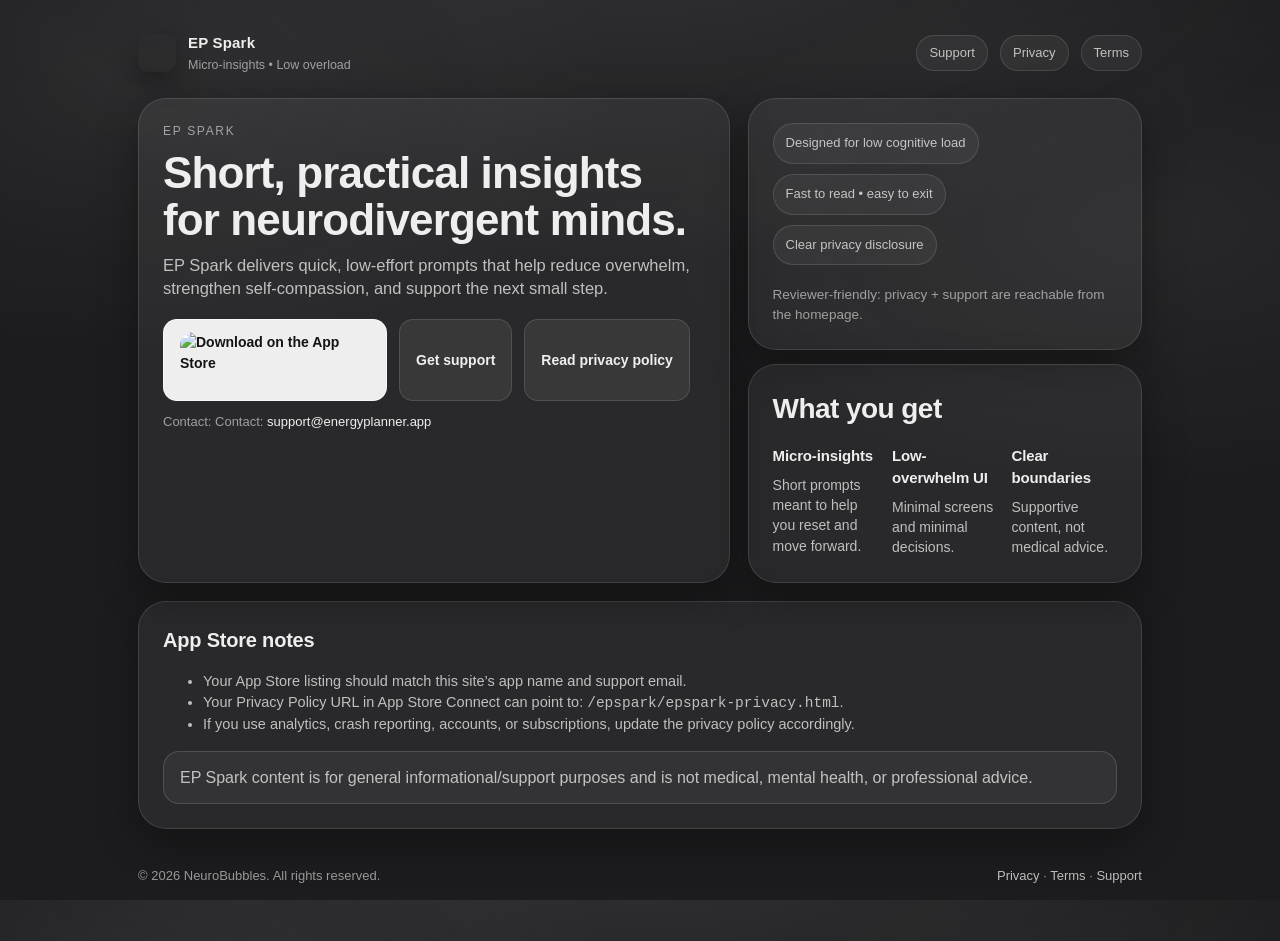
==== index.html @ 595211f0 "Update index.html" ====
<!doctype html>
<html lang="en">
<head>
  <meta charset="utf-8" />
  <meta name="viewport" content="width=device-width,initial-scale=1" />
  <title>EP Spark</title>

  <meta name="description" content="EP Spark delivers short, practical insights designed to reduce overwhelm and support sustainable momentum for neurodivergent minds." />
  <meta property="og:title" content="EP Spark" />
  <meta property="og:description" content="Short, practical insights for neurodivergent minds." />
  <meta property="og:type" content="website" />

  <!-- IMPORTANT: all assets live in /epspark/ -->
  <link rel="icon" href="epspark/favicon.ico" type="image/x-icon">
  <link rel="manifest" href="epspark/site.webmanifest">
  <link rel="stylesheet" href="epspark/styles.css" />
</head>

<body>
  <div class="container">

    <header class="nav">
      <div class="brand">
        <!-- Use SVG or PNG, whichever you have -->
        <img src="epspark/assets/epspark-icon.svg" alt="EP Spark icon">
        <div class="brand-title">
          <strong>EP Spark</strong>
          <span>Micro-insights • Low overload</span>
        </div>
      </div>

      <nav class="nav-links" aria-label="Primary">
        <a class="chip" href="epspark/epspark-support.html">Support</a>
        <a class="chip" href="epspark/epspark-privacy.html">Privacy</a>
        <a class="chip" href="epspark/epspark-terms.html">Terms</a>
      </nav>
    </header>

    <main class="hero">
      <section class="card">
        <div class="card-inner">
          <div class="h-eyebrow">EP Spark</div>
          <h1 class="h-title">Short, practical insights for neurodivergent minds.</h1>
          <p class="h-subtitle">
            EP Spark delivers quick, low-effort prompts that help reduce overwhelm, strengthen self-compassion, and support the next small step.
          </p>

          <div class="actions">
            <a class="btn primary" href="APPSTORE_URL_HERE" aria-label="Download EP Spark">
              <img src="epspark/assets/appstore-badge.svg" alt="Download on the App Store" style="width:190px;height:56px;border-radius:14px;">
            </a>

            <a class="btn" href="epspark/epspark-support.html">Get support</a>
            <a class="btn" href="epspark/epspark-privacy.html">Read privacy policy</a>
          </div>

          <div class="kicker">
            Contact: Contact: <a href="mailto:support@energyplanner.app?subject=%5BEP%20Spark%5D%20Contact">support@energyplanner.app</a>
          </div>
        </div>
      </section>

      <aside class="side">
        <section class="card">
          <div class="card-inner stat">
            <div class="pill">Designed for low cognitive load</div>
            <div class="pill">Fast to read • easy to exit</div>
            <div class="pill">Clear privacy disclosure</div>
            <p class="small" style="margin:10px 0 0;">
              Reviewer-friendly: privacy + support are reachable from the homepage.
            </p>
          </div>
        </section>

        <section class="card">
          <div class="card-inner">
            <h2 class="page-title" style="margin:0 0 6px;">What you get</h2>
            <div class="grid">
              <div class="feature">
                <h3>Micro-insights</h3>
                <p>Short prompts meant to help you reset and move forward.</p>
              </div>
              <div class="feature">
                <h3>Low-overwhelm UI</h3>
                <p>Minimal screens and minimal decisions.</p>
              </div>
              <div class="feature">
                <h3>Clear boundaries</h3>
                <p>Supportive content, not medical advice.</p>
              </div>
            </div>
          </div>
        </section>
      </aside>
    </main>

    <section class="section card">
      <div class="card-inner">
        <h2>App Store notes</h2>
        <ul>
          <li>Your App Store listing should match this site’s app name and support email.</li>
          <li>Your Privacy Policy URL in App Store Connect can point to: <code>/epspark/epspark-privacy.html</code>.</li>
          <li>If you use analytics, crash reporting, accounts, or subscriptions, update the privacy policy accordingly.</li>
        </ul>

        <div class="notice">
          EP Spark content is for general informational/support purposes and is not medical, mental health, or professional advice.
        </div>
      </div>
    </section>

    <footer class="footer">
      <div>© <span id="y"></span> NeuroBubbles. All rights reserved.</div>
      <div>
        <a href="epspark/epspark-privacy.html">Privacy</a> ·
        <a href="epspark/epspark-terms.html">Terms</a> ·
        <a href="epspark/epspark-support.html">Support</a>
      </div>
    </footer>

  </div>

  <script>
    document.getElementById("y").textContent = new Date().getFullYear();
  </script>
</body>
</html>
---- epspark/styles.css ----
:root{
  --bg: #1C1C1E;
  --panel: rgba(255,255,255,0.06);
  --panel2: rgba(255,255,255,0.10);
  --stroke: rgba(255,255,255,0.12);
  --text: rgba(255,255,255,0.92);
  --muted: rgba(255,255,255,0.70);
  --faint: rgba(255,255,255,0.55);
  --link: rgba(255,255,255,0.92);
  --shadow: 0 12px 40px rgba(0,0,0,0.35);
  --radius: 18px;
  --radius2: 28px;
  --maxw: 1040px;
  --focus: rgba(142, 190, 255, 0.7);
}

*{ box-sizing: border-box; }
html, body{ height: 100%; }

body{
  margin: 0;
  background:
    radial-gradient(1200px 600px at 50% -100px, rgba(255,255,255,0.10), rgba(255,255,255,0) 60%),
    radial-gradient(900px 480px at 10% 10%, rgba(255,255,255,0.06), rgba(255,255,255,0) 55%),
    radial-gradient(900px 480px at 90% 25%, rgba(255,255,255,0.05), rgba(255,255,255,0) 55%),
    var(--bg);
  color: var(--text);
  font-family: ui-sans-serif, -apple-system, BlinkMacSystemFont, "Segoe UI", Roboto, Helvetica, Arial, "Apple Color Emoji","Segoe UI Emoji";
  line-height: 1.45;
}

a{ color: var(--link); text-decoration: none; }
a:hover{ text-decoration: underline; }
a:focus-visible, button:focus-visible{
  outline: 3px solid var(--focus);
  outline-offset: 2px;
  border-radius: 10px;
}

.container{
  max-width: var(--maxw);
  margin: 0 auto;
  padding: 22px 18px 56px;
}

.nav{
  display: flex;
  gap: 14px;
  justify-content: space-between;
  align-items: center;
  padding: 10px 0 18px;
}

.brand{
  display: flex;
  gap: 12px;
  align-items: center;
  min-width: 220px;
}

.brand img{
  width: 38px;
  height: 38px;
  border-radius: 10px;
  box-shadow: 0 10px 28px rgba(0,0,0,0.30);
}

.brand-title{
  display: flex;
  flex-direction: column;
  gap: 2px;
}

.brand-title strong{
  font-size: 15px;
  letter-spacing: 0.2px;
}
.brand-title span{
  font-size: 12.5px;
  color: var(--faint);
}

.nav-links{
  display: flex;
  gap: 12px;
  flex-wrap: wrap;
  justify-content: flex-end;
}

.chip{
  display: inline-flex;
  align-items: center;
  justify-content: center;
  padding: 8px 12px;
  background: rgba(255,255,255,0.05);
  border: 1px solid var(--stroke);
  border-radius: 999px;
  color: var(--muted);
  text-decoration: none;
  font-size: 13px;
}
.chip:hover{
  background: rgba(255,255,255,0.08);
  text-decoration: none;
  color: var(--text);
}

.hero{
  display: grid;
  grid-template-columns: 1.2fr 0.8fr;
  gap: 18px;
  align-items: stretch;
  margin-top: 6px;
}

.card{
  background: var(--panel);
  border: 1px solid var(--stroke);
  border-radius: var(--radius2);
  box-shadow: var(--shadow);
  overflow: hidden;
}

.card-inner{
  padding: 24px;
}

.h-eyebrow{
  font-size: 12px;
  letter-spacing: 0.14em;
  text-transform: uppercase;
  color: var(--faint);
}

.h-title{
  margin: 10px 0 10px;
  font-size: 44px;
  line-height: 1.06;
  letter-spacing: -0.02em;
}

.h-subtitle{
  margin: 0 0 18px;
  color: var(--muted);
  font-size: 16.5px;
  max-width: 64ch;
}

.actions{
  display: flex;
  gap: 12px;
  flex-wrap: wrap;
  margin-top: 18px;
}

.btn{
  display: inline-flex;
  align-items: center;
  gap: 10px;
  padding: 12px 16px;
  border-radius: 14px;
  border: 1px solid var(--stroke);
  background: rgba(255,255,255,0.07);
  color: var(--text);
  text-decoration: none;
  font-weight: 600;
  font-size: 14px;
}
.btn:hover{
  background: rgba(255,255,255,0.10);
  text-decoration: none;
}
.btn.primary{
  background: rgba(255,255,255,0.92);
  color: #141414;
  border-color: rgba(255,255,255,0.6);
}
.btn.primary:hover{
  background: rgba(255,255,255,0.98);
}

.kicker{
  margin-top: 12px;
  font-size: 13px;
  color: var(--faint);
}

.side{
  display: grid;
  gap: 14px;
}

.stat{
  display: grid;
  gap: 10px;
}

.pill{
  display: inline-flex;
  align-items: center;
  gap: 8px;
  font-size: 13px;
  padding: 10px 12px;
  border-radius: 999px;
  border: 1px solid var(--stroke);
  background: rgba(255,255,255,0.05);
  color: var(--muted);
  width: fit-content;
}

.grid{
  display: grid;
  grid-template-columns: repeat(3, 1fr);
  gap: 14px;
  margin-top: 16px;
}

.feature h3{
  margin: 0 0 8px;
  font-size: 15px;
  letter-spacing: -0.01em;
}
.feature p{
  margin: 0;
  color: var(--muted);
  font-size: 14px;
}

.section{
  margin-top: 18px;
}

.section h2{
  margin: 0 0 8px;
  font-size: 20px;
  letter-spacing: -0.01em;
}

.section p, .section li{
  color: var(--muted);
  font-size: 14.5px;
}

.hr{
  height: 1px;
  background: rgba(255,255,255,0.12);
  margin: 18px 0;
}

.footer{
  margin-top: 22px;
  padding-top: 16px;
  color: var(--faint);
  font-size: 13px;
  display: flex;
  flex-wrap: wrap;
  gap: 10px;
  justify-content: space-between;
  align-items: center;
}

.footer a{ color: var(--muted); }
.footer a:hover{ color: var(--text); }

.page-title{
  margin: 18px 0 8px;
  font-size: 28px;
  letter-spacing: -0.02em;
}

.small{
  font-size: 13.5px;
  color: var(--faint);
}

.notice{
  padding: 14px 16px;
  border-radius: 16px;
  border: 1px solid rgba(255,255,255,0.14);
  background: rgba(255,255,255,0.05);
  color: var(--muted);
}

@media (max-width: 900px){
  .hero{ grid-template-columns: 1fr; }
  .grid{ grid-template-columns: 1fr; }
  .h-title{ font-size: 38px; }
}
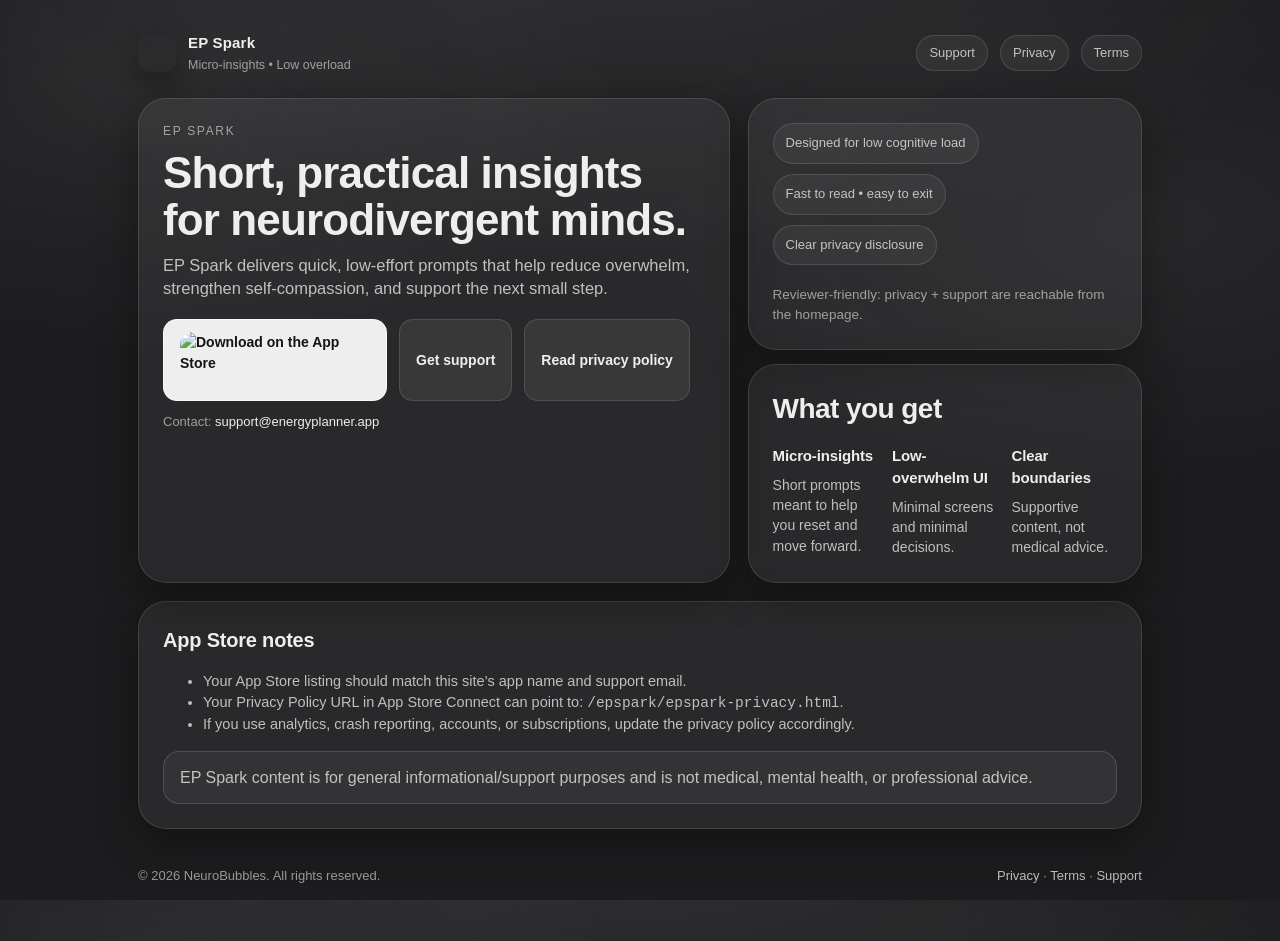
==== commit d942a0c2: "Update index.html" ====
--- a/index.html
+++ b/index.html
@@ -10,10 +10,10 @@
   <meta property="og:description" content="Short, practical insights for neurodivergent minds." />
   <meta property="og:type" content="website" />
 
-  <!-- IMPORTANT: all assets live in /epspark/ -->
-  <link rel="icon" href="epspark/favicon.ico" type="image/x-icon">
-  <link rel="manifest" href="epspark/site.webmanifest">
-  <link rel="stylesheet" href="epspark/styles.css" />
+  <!-- Assets live in /assets -->
+  <link rel="icon" href="favicon.ico" type="image/x-icon">
+  <link rel="manifest" href="site.webmanifest">
+  <link rel="stylesheet" href="styles.css">
 </head>
 
 <body>
@@ -22,7 +22,7 @@
     <header class="nav">
       <div class="brand">
         <!-- Use SVG or PNG, whichever you have -->
-        <img src="epspark/assets/epspark-icon.svg" alt="EP Spark icon">
+        <img src="assets/epspark-icon.svg" alt="EP Spark icon">
         <div class="brand-title">
           <strong>EP Spark</strong>
           <span>Micro-insights • Low overload</span>
@@ -30,9 +30,9 @@
       </div>
 
       <nav class="nav-links" aria-label="Primary">
-        <a class="chip" href="epspark/epspark-support.html">Support</a>
-        <a class="chip" href="epspark/epspark-privacy.html">Privacy</a>
-        <a class="chip" href="epspark/epspark-terms.html">Terms</a>
+        <a class="chip" href="epspark-support.html">Support</a>
+        <a class="chip" href="epspark-privacy.html">Privacy</a>
+        <a class="chip" href="epspark-terms.html">Terms</a>
       </nav>
     </header>
 
@@ -55,7 +55,7 @@
           </div>
 
           <div class="kicker">
-            Contact: Contact: <a href="mailto:support@energyplanner.app?subject=%5BEP%20Spark%5D%20Contact">support@energyplanner.app</a>
+            Contact: <a href="mailto:support@energyplanner.app?subject=%5BEP%20Spark%5D%20Contact">support@energyplanner.app</a>
           </div>
         </div>
       </section>
--- a/styles.css
+++ b/styles.css
@@ -0,0 +1,288 @@
+:root{
+  --bg: #1C1C1E;
+  --panel: rgba(255,255,255,0.06);
+  --panel2: rgba(255,255,255,0.10);
+  --stroke: rgba(255,255,255,0.12);
+  --text: rgba(255,255,255,0.92);
+  --muted: rgba(255,255,255,0.70);
+  --faint: rgba(255,255,255,0.55);
+  --link: rgba(255,255,255,0.92);
+  --shadow: 0 12px 40px rgba(0,0,0,0.35);
+  --radius: 18px;
+  --radius2: 28px;
+  --maxw: 1040px;
+  --focus: rgba(142, 190, 255, 0.7);
+}
+
+*{ box-sizing: border-box; }
+html, body{ height: 100%; }
+
+body{
+  margin: 0;
+  background:
+    radial-gradient(1200px 600px at 50% -100px, rgba(255,255,255,0.10), rgba(255,255,255,0) 60%),
+    radial-gradient(900px 480px at 10% 10%, rgba(255,255,255,0.06), rgba(255,255,255,0) 55%),
+    radial-gradient(900px 480px at 90% 25%, rgba(255,255,255,0.05), rgba(255,255,255,0) 55%),
+    var(--bg);
+  color: var(--text);
+  font-family: ui-sans-serif, -apple-system, BlinkMacSystemFont, "Segoe UI", Roboto, Helvetica, Arial, "Apple Color Emoji","Segoe UI Emoji";
+  line-height: 1.45;
+}
+
+a{ color: var(--link); text-decoration: none; }
+a:hover{ text-decoration: underline; }
+a:focus-visible, button:focus-visible{
+  outline: 3px solid var(--focus);
+  outline-offset: 2px;
+  border-radius: 10px;
+}
+
+.container{
+  max-width: var(--maxw);
+  margin: 0 auto;
+  padding: 22px 18px 56px;
+}
+
+.nav{
+  display: flex;
+  gap: 14px;
+  justify-content: space-between;
+  align-items: center;
+  padding: 10px 0 18px;
+}
+
+.brand{
+  display: flex;
+  gap: 12px;
+  align-items: center;
+  min-width: 220px;
+}
+
+.brand img{
+  width: 38px;
+  height: 38px;
+  border-radius: 10px;
+  box-shadow: 0 10px 28px rgba(0,0,0,0.30);
+}
+
+.brand-title{
+  display: flex;
+  flex-direction: column;
+  gap: 2px;
+}
+
+.brand-title strong{
+  font-size: 15px;
+  letter-spacing: 0.2px;
+}
+.brand-title span{
+  font-size: 12.5px;
+  color: var(--faint);
+}
+
+.nav-links{
+  display: flex;
+  gap: 12px;
+  flex-wrap: wrap;
+  justify-content: flex-end;
+}
+
+.chip{
+  display: inline-flex;
+  align-items: center;
+  justify-content: center;
+  padding: 8px 12px;
+  background: rgba(255,255,255,0.05);
+  border: 1px solid var(--stroke);
+  border-radius: 999px;
+  color: var(--muted);
+  text-decoration: none;
+  font-size: 13px;
+}
+.chip:hover{
+  background: rgba(255,255,255,0.08);
+  text-decoration: none;
+  color: var(--text);
+}
+
+.hero{
+  display: grid;
+  grid-template-columns: 1.2fr 0.8fr;
+  gap: 18px;
+  align-items: stretch;
+  margin-top: 6px;
+}
+
+.card{
+  background: var(--panel);
+  border: 1px solid var(--stroke);
+  border-radius: var(--radius2);
+  box-shadow: var(--shadow);
+  overflow: hidden;
+}
+
+.card-inner{
+  padding: 24px;
+}
+
+.h-eyebrow{
+  font-size: 12px;
+  letter-spacing: 0.14em;
+  text-transform: uppercase;
+  color: var(--faint);
+}
+
+.h-title{
+  margin: 10px 0 10px;
+  font-size: 44px;
+  line-height: 1.06;
+  letter-spacing: -0.02em;
+}
+
+.h-subtitle{
+  margin: 0 0 18px;
+  color: var(--muted);
+  font-size: 16.5px;
+  max-width: 64ch;
+}
+
+.actions{
+  display: flex;
+  gap: 12px;
+  flex-wrap: wrap;
+  margin-top: 18px;
+}
+
+.btn{
+  display: inline-flex;
+  align-items: center;
+  gap: 10px;
+  padding: 12px 16px;
+  border-radius: 14px;
+  border: 1px solid var(--stroke);
+  background: rgba(255,255,255,0.07);
+  color: var(--text);
+  text-decoration: none;
+  font-weight: 600;
+  font-size: 14px;
+}
+.btn:hover{
+  background: rgba(255,255,255,0.10);
+  text-decoration: none;
+}
+.btn.primary{
+  background: rgba(255,255,255,0.92);
+  color: #141414;
+  border-color: rgba(255,255,255,0.6);
+}
+.btn.primary:hover{
+  background: rgba(255,255,255,0.98);
+}
+
+.kicker{
+  margin-top: 12px;
+  font-size: 13px;
+  color: var(--faint);
+}
+
+.side{
+  display: grid;
+  gap: 14px;
+}
+
+.stat{
+  display: grid;
+  gap: 10px;
+}
+
+.pill{
+  display: inline-flex;
+  align-items: center;
+  gap: 8px;
+  font-size: 13px;
+  padding: 10px 12px;
+  border-radius: 999px;
+  border: 1px solid var(--stroke);
+  background: rgba(255,255,255,0.05);
+  color: var(--muted);
+  width: fit-content;
+}
+
+.grid{
+  display: grid;
+  grid-template-columns: repeat(3, 1fr);
+  gap: 14px;
+  margin-top: 16px;
+}
+
+.feature h3{
+  margin: 0 0 8px;
+  font-size: 15px;
+  letter-spacing: -0.01em;
+}
+.feature p{
+  margin: 0;
+  color: var(--muted);
+  font-size: 14px;
+}
+
+.section{
+  margin-top: 18px;
+}
+
+.section h2{
+  margin: 0 0 8px;
+  font-size: 20px;
+  letter-spacing: -0.01em;
+}
+
+.section p, .section li{
+  color: var(--muted);
+  font-size: 14.5px;
+}
+
+.hr{
+  height: 1px;
+  background: rgba(255,255,255,0.12);
+  margin: 18px 0;
+}
+
+.footer{
+  margin-top: 22px;
+  padding-top: 16px;
+  color: var(--faint);
+  font-size: 13px;
+  display: flex;
+  flex-wrap: wrap;
+  gap: 10px;
+  justify-content: space-between;
+  align-items: center;
+}
+
+.footer a{ color: var(--muted); }
+.footer a:hover{ color: var(--text); }
+
+.page-title{
+  margin: 18px 0 8px;
+  font-size: 28px;
+  letter-spacing: -0.02em;
+}
+
+.small{
+  font-size: 13.5px;
+  color: var(--faint);
+}
+
+.notice{
+  padding: 14px 16px;
+  border-radius: 16px;
+  border: 1px solid rgba(255,255,255,0.14);
+  background: rgba(255,255,255,0.05);
+  color: var(--muted);
+}
+
+@media (max-width: 900px){
+  .hero{ grid-template-columns: 1fr; }
+  .grid{ grid-template-columns: 1fr; }
+  .h-title{ font-size: 38px; }
+}
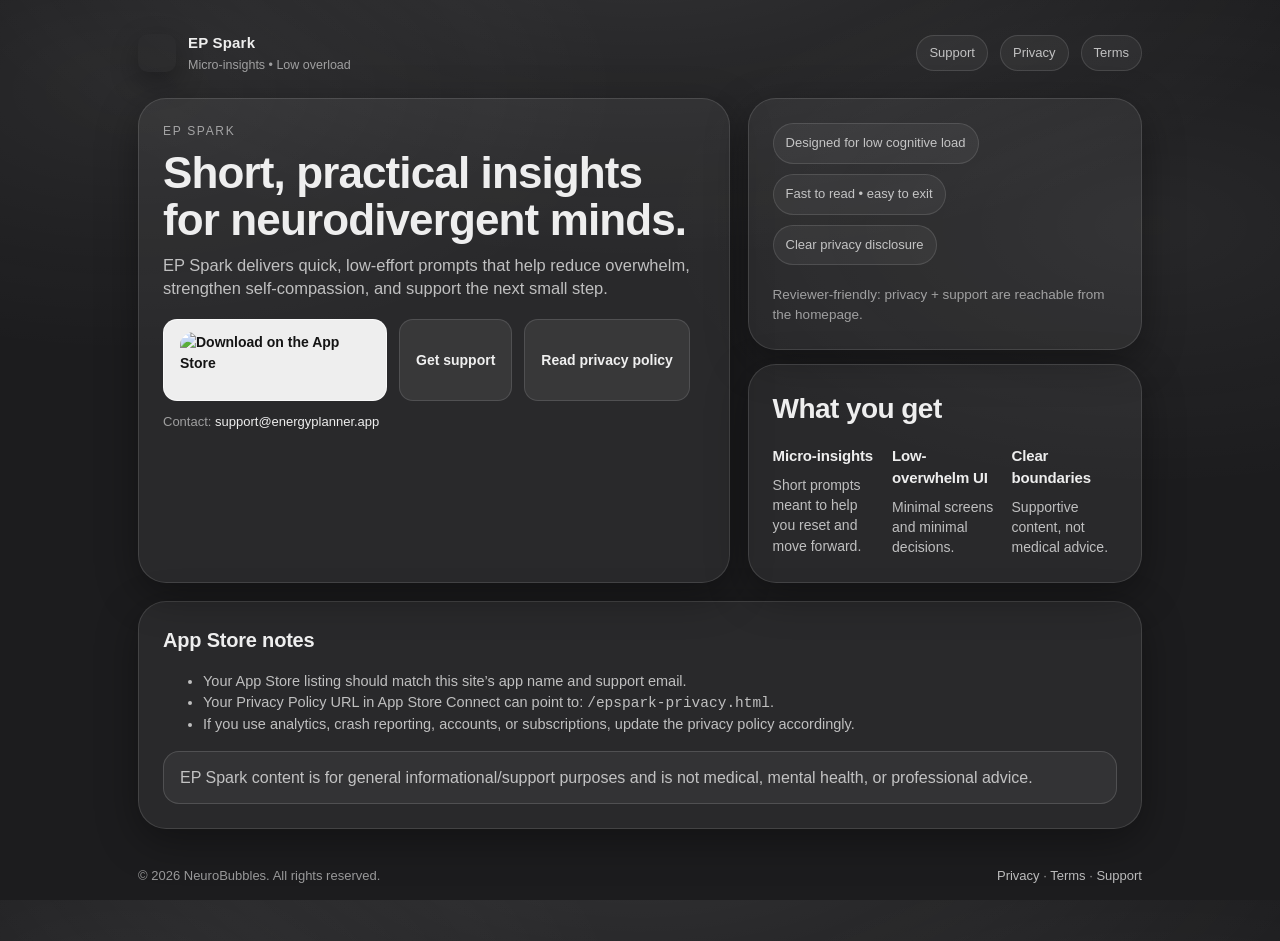
==== commit 041e78dd: "Update index.html" ====
--- a/index.html
+++ b/index.html
@@ -47,11 +47,11 @@
 
           <div class="actions">
             <a class="btn primary" href="APPSTORE_URL_HERE" aria-label="Download EP Spark">
-              <img src="epspark/assets/appstore-badge.svg" alt="Download on the App Store" style="width:190px;height:56px;border-radius:14px;">
+              <img src="assets/appstore-badge.svg" alt="Download on the App Store" style="width:190px;height:56px;border-radius:14px;">
             </a>
 
-            <a class="btn" href="epspark/epspark-support.html">Get support</a>
-            <a class="btn" href="epspark/epspark-privacy.html">Read privacy policy</a>
+            <a class="btn" href="epspark-support.html">Get support</a>
+            <a class="btn" href="epspark-privacy.html">Read privacy policy</a>
           </div>
 
           <div class="kicker">
@@ -99,7 +99,7 @@
         <h2>App Store notes</h2>
         <ul>
           <li>Your App Store listing should match this site’s app name and support email.</li>
-          <li>Your Privacy Policy URL in App Store Connect can point to: <code>/epspark/epspark-privacy.html</code>.</li>
+          <li>Your Privacy Policy URL in App Store Connect can point to: <code>/epspark-privacy.html</code>.</li>
           <li>If you use analytics, crash reporting, accounts, or subscriptions, update the privacy policy accordingly.</li>
         </ul>
 
@@ -112,9 +112,9 @@
     <footer class="footer">
       <div>© <span id="y"></span> NeuroBubbles. All rights reserved.</div>
       <div>
-        <a href="epspark/epspark-privacy.html">Privacy</a> ·
-        <a href="epspark/epspark-terms.html">Terms</a> ·
-        <a href="epspark/epspark-support.html">Support</a>
+        <a href="epspark-privacy.html">Privacy</a> ·
+        <a href="epspark-terms.html">Terms</a> ·
+        <a href="epspark-support.html">Support</a>
       </div>
     </footer>
 
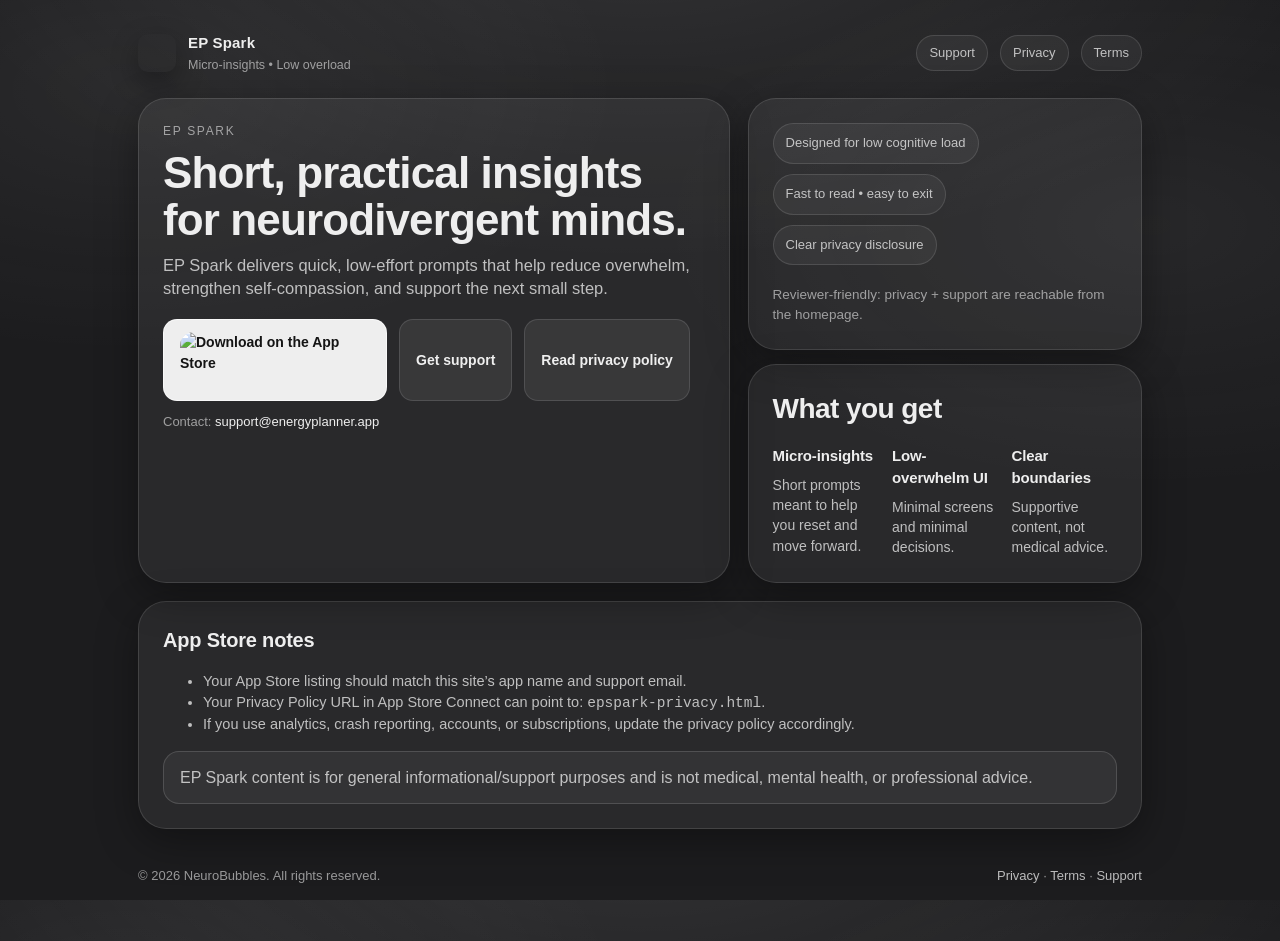
==== commit c8e992a7: "Update index.html" ====
--- a/index.html
+++ b/index.html
@@ -99,7 +99,7 @@
         <h2>App Store notes</h2>
         <ul>
           <li>Your App Store listing should match this site’s app name and support email.</li>
-          <li>Your Privacy Policy URL in App Store Connect can point to: <code>/epspark-privacy.html</code>.</li>
+          <li>Your Privacy Policy URL in App Store Connect can point to: <code>epspark-privacy.html</code>.</li>
           <li>If you use analytics, crash reporting, accounts, or subscriptions, update the privacy policy accordingly.</li>
         </ul>
 
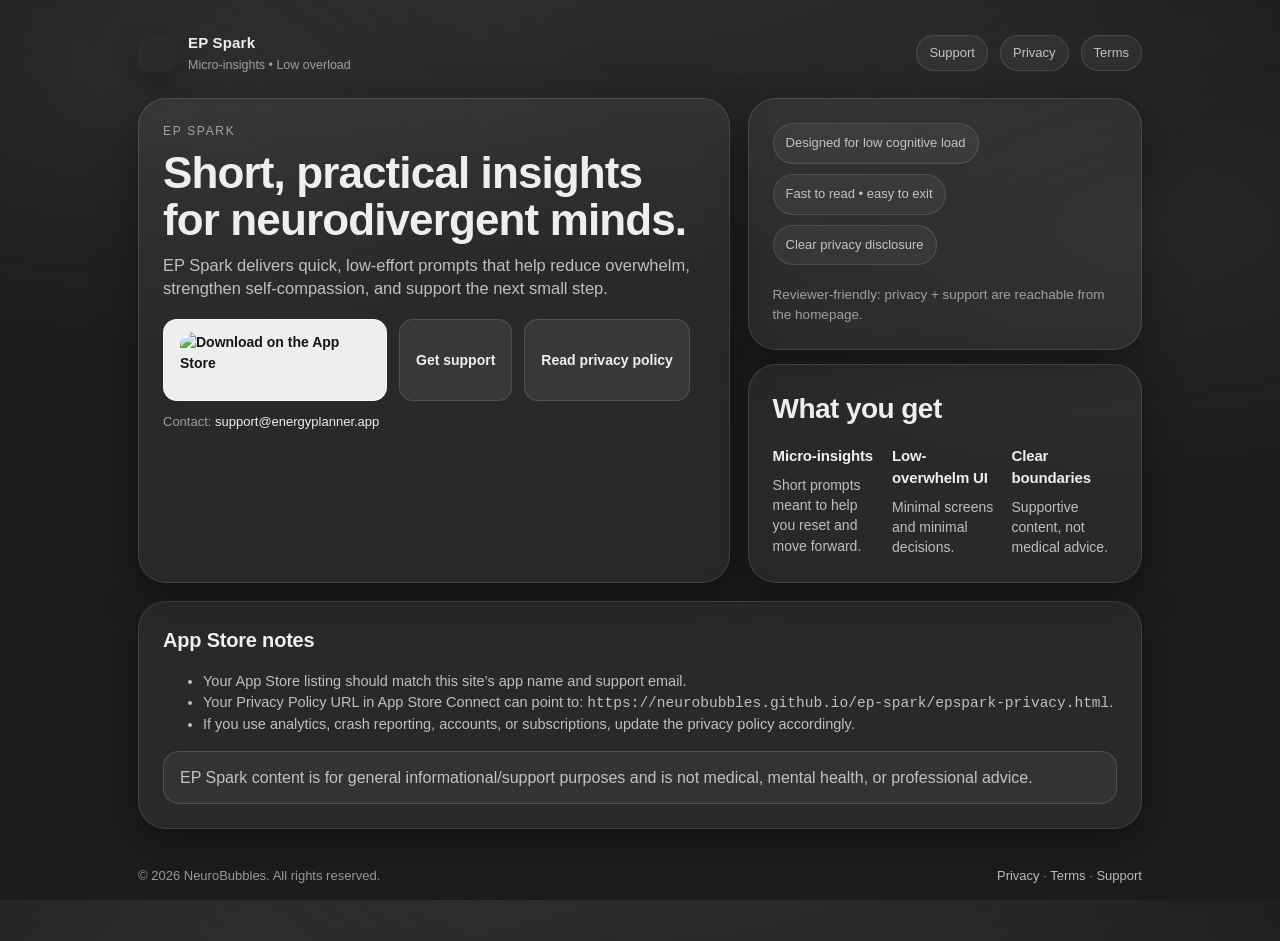
==== commit 11de0cce: "Update index.html" ====
--- a/index.html
+++ b/index.html
@@ -99,7 +99,7 @@
         <h2>App Store notes</h2>
         <ul>
           <li>Your App Store listing should match this site’s app name and support email.</li>
-          <li>Your Privacy Policy URL in App Store Connect can point to: <code>epspark-privacy.html</code>.</li>
+          <li>Your Privacy Policy URL in App Store Connect can point to: <code>https://neurobubbles.github.io/ep-spark/epspark-privacy.html</code>.</li>
           <li>If you use analytics, crash reporting, accounts, or subscriptions, update the privacy policy accordingly.</li>
         </ul>
 
